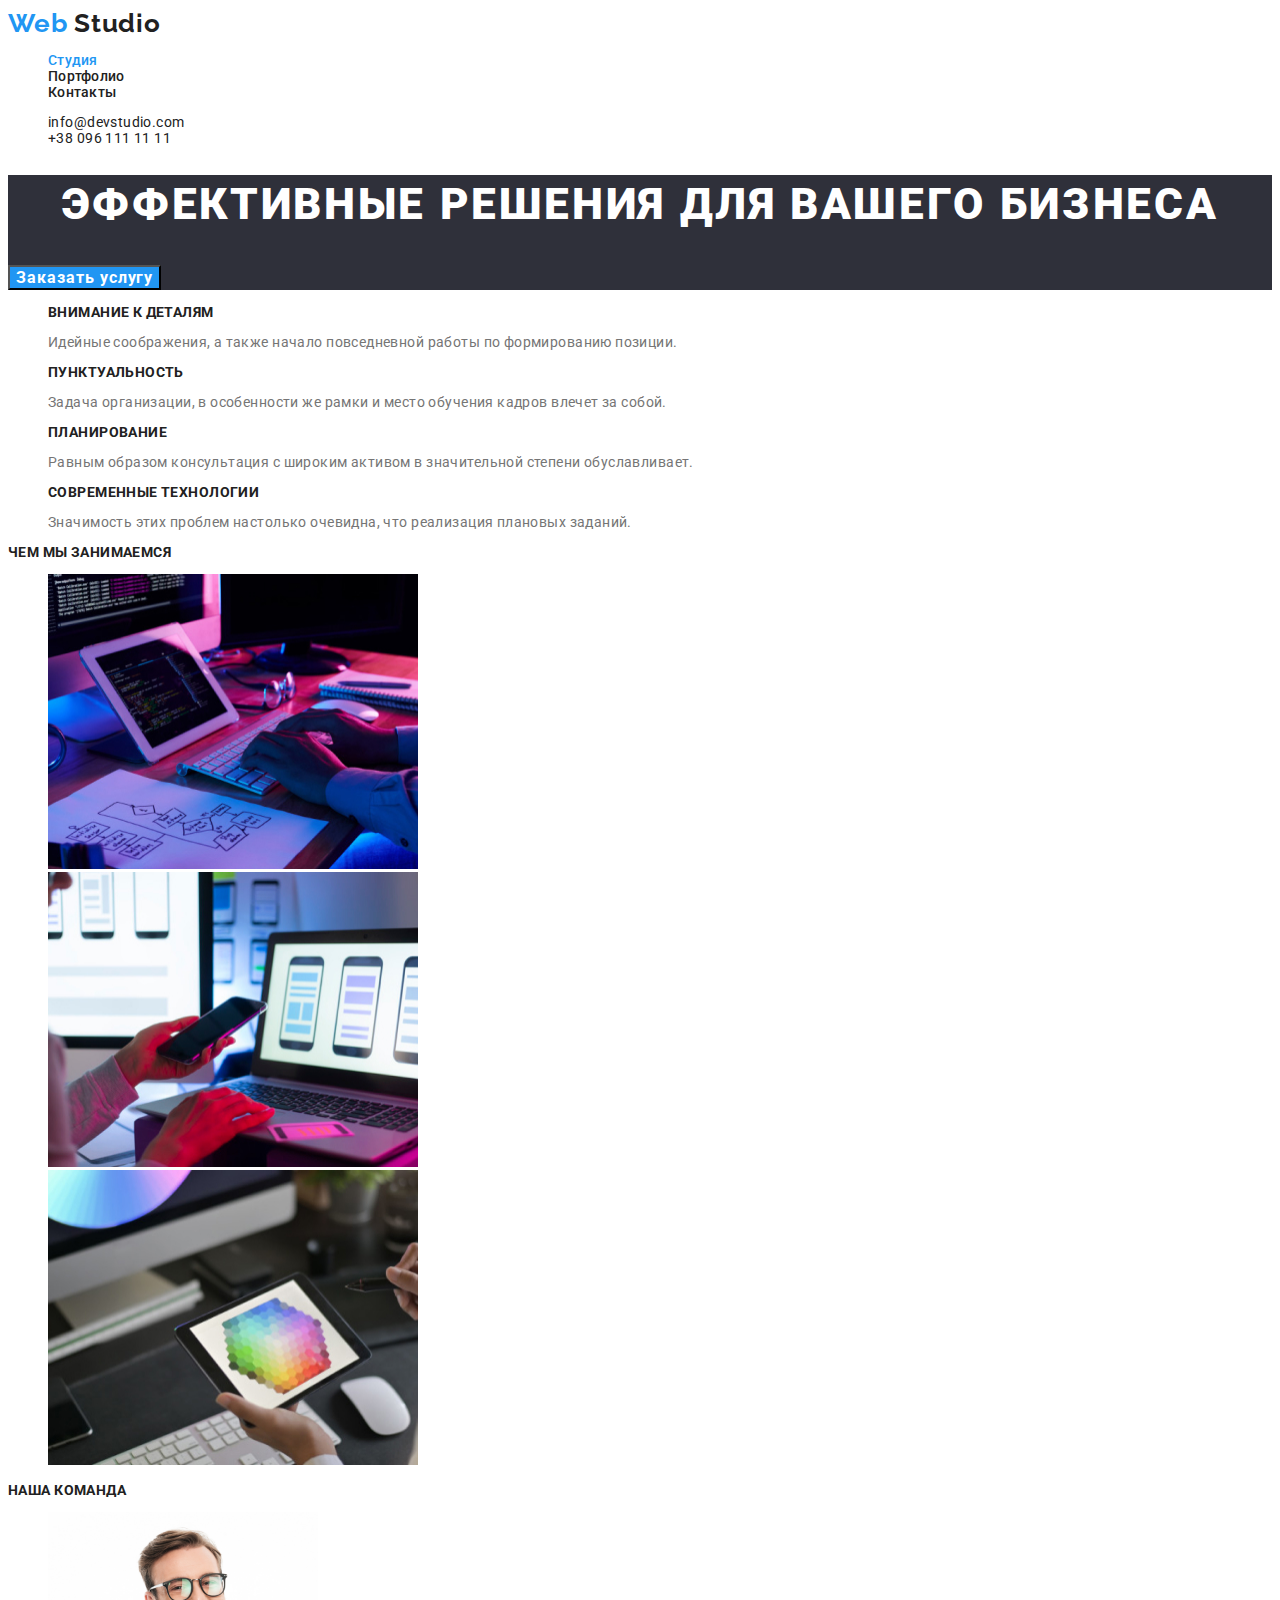
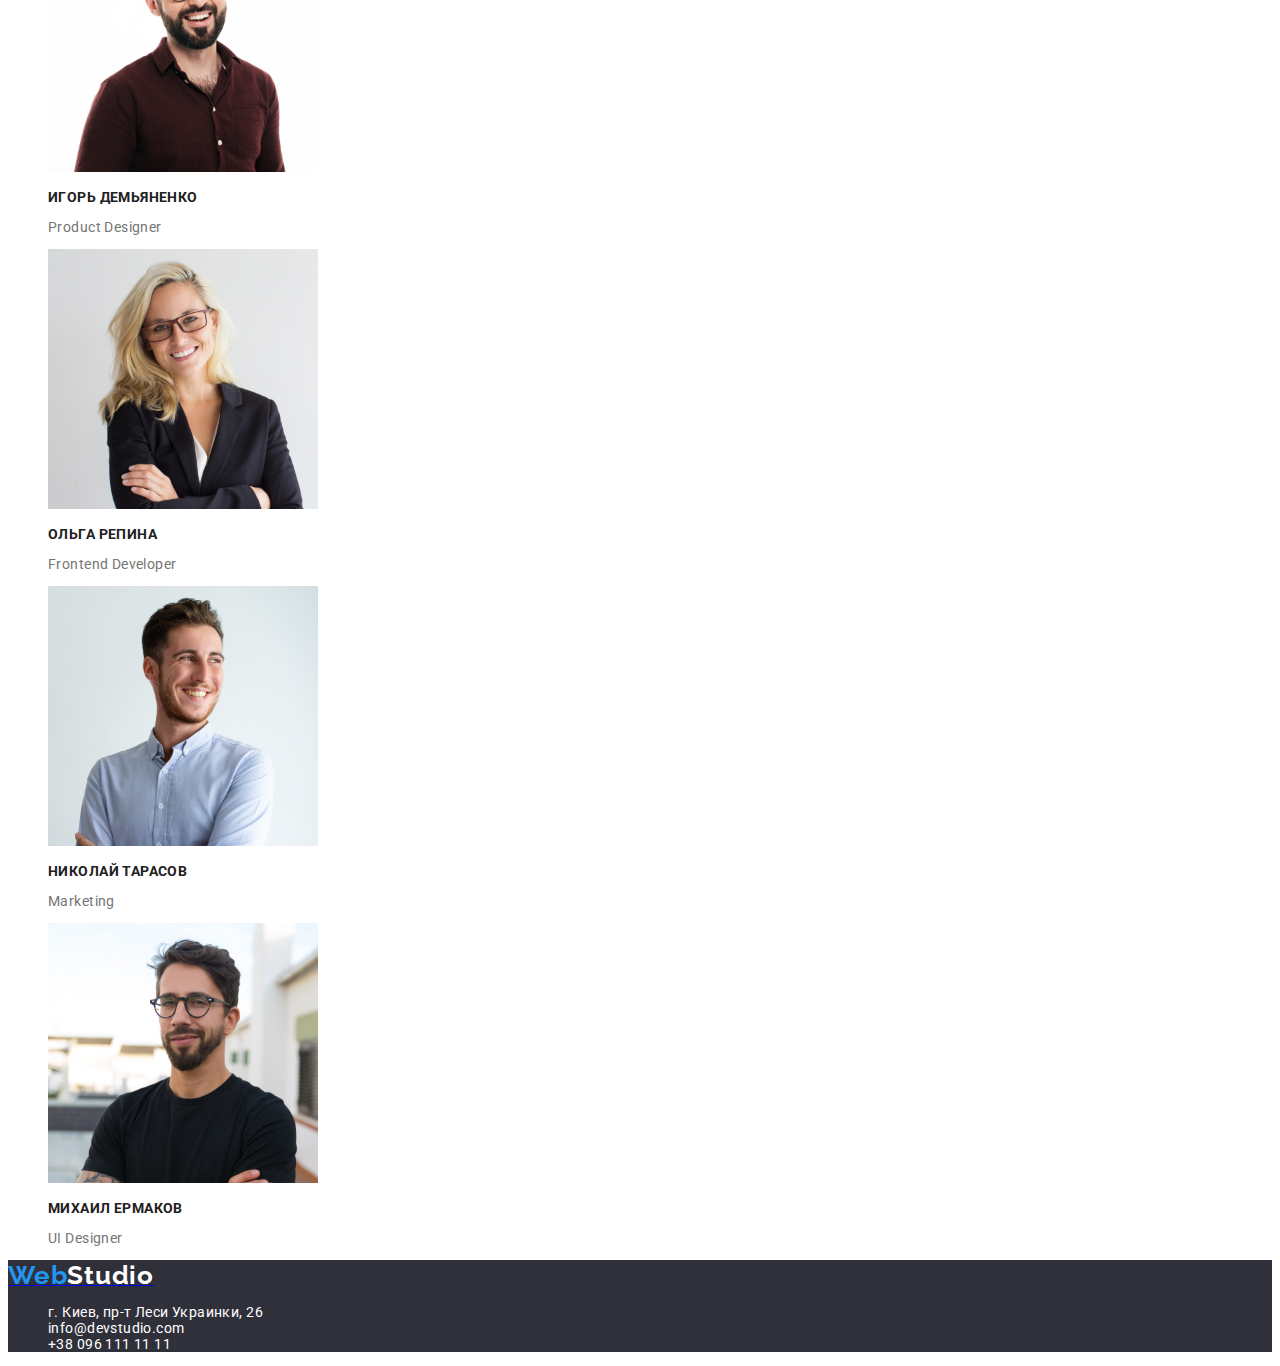
==== index.html @ 563f5d78 "создали портфолио и стили" ====
<!DOCTYPE html>
<html lang="ru">
  <head>
    <meta charset="UTF-8" />
    <meta name="viewport" content="width=device-width, initial-scale=1.0" />
    <title>Document</title>
    <link rel="preconnect" href="https://fonts.gstatic.com">
    <link rel="preconnect" href="https://fonts.gstatic.com">
    <link href="https://fonts.googleapis.com/css2?family=Raleway:wght@700&family=Roboto:wght@400;500;700;900&display=swap" rel="stylesheet">
    <link rel="preconnect" href="https://fonts.gstatic.com">
    <link rel="stylesheet" href="./css/styles.css">
  </head>
  <body class="page">
    <!-- Шапка сайта -->
    <header>
      <nav>
        <a href="./index.html" class="logo link"><span class="logo-item">Web</span> Studio</a>
        <ul class="site-nav list">
          <li><a href="" class="link current">Студия</a></li>
          <li><a href="./portfolio.html" class="link">Портфолио</a></li>
          <li><a href="" class="link">Контакты</a></li>
        </ul>
      </nav>

      <ul class="auth-nav list">
        <li><a href="mailto:info@devstudio.com" class="login-button link">info@devstudio.com</a></li>
        <li><a href="tel:+380961111111" class="login-button link">+38 096 111 11 11</a></li>
      </ul>
    </header>

    <main>
      <!-- Секция Герой -->
      <section class="hero">
        <h1 class="hero-title">Эффективные решения для вашего бизнеса</h1>
        <button class="button">Заказать услугу</button>
      </section>

      <!-- Секция Преимущества -->
      <section class="section">

        <ul class="list">
          <li>
            <h3 class= "section-title">Внимание к деталям</h3>
            <p>
                Идейные соображения, а также начало повседневной работы по формированию позиции.
            </p>
          </li>
          <li>
            <h3 class= "section-title">Пунктуальность</h3>
            <p>
                Задача организации, в особенности же рамки и место обучения кадров влечет за собой.
            </p>
          </li>
          <li>
            <h3 class= "section-title">Планирование</h3>
            <p>
                Равным образом консультация с широким активом в значительной степени обуславливает.
            </p>
          </li>
          <li>
            <h3 class= "section-title">Современные технологии</h3>
            <p>
                Значимость этих проблем настолько очевидна, что реализация плановых заданий.
            </p>
          </li>
        </ul>
      </section>

      <!-- Секция Род деятельности -->
      <section class="section">
        <h2 class= "section-title">Чем мы занимаемся</h2>

        <ul class="list">
          <li>
            <img src="./images/box-1.jpg" alt= "" width="370" height="295"/>
          </li>
          <li>
            <img src="./images/box-2.jpg" alt= "" width="370" height="295"/>
          </li>
          <li>
            <img src="./images/box-3.jpg" alt= "" width="370" height="295"/>
          </li>
        </ul>
      </section>

      <!-- Секция Команда -->
      <section class="section">
        <h2 class= "section-title">Наша команда</h2>
        <ul class="list">
          <li>
              <img src="./images/person1.jpg" alt= "" width="270"/>
              <h3 class= "section-title">Игорь Демьяненко</h3>
              <p>
                Product Designer
              </p>
          </li>
          <li>
            <img src="./images/person2.jpg" alt= "" width="270"/>
            <h3 class= "section-title">Ольга Репина</h3>
            <p>
                Frontend Developer
            </p>
            </li>
            <li>
            <img src="./images/person3.jpg" alt= "" width="270"/>
            <h3 class= "section-title">Николай Тарасов</h3>
            <p>
                Marketing
            </p>
            </li>
            <li>
            <img src="./images/person4.jpg" alt= "" width="270"/>
            <h3 class= "section-title">Михаил Ермаков</h3>
            <p>
                UI Designer
            </p>
            </li>
        </ul>
      </section>
    </main>

    <!-- Футер -->
    <footer class="footer-menu">
      <a href="./index.html"><span class="logo-item">Web</span><span class="logo-second-item">Studio</span></a>
      <address>
        <ul class="list">
            <li><a href="https://goo.gl/maps/czeh93m7qPAMvrU47" class="footer-button link" target="_blank" rel="nooperen noreferrer">г. Киев, пр-т Леси Украинки, 26</a></li>
            <li><a href="mailto:info@devstudio.com" class="footer-button link">info@devstudio.com</a></li>
            <li><a href="tel:+380961111111" class="footer-button link">+38 096 111 11 11</a></li>
        </ul>
      </address>
    </footer>
  </body>
</html>
---- css/styles.css ----
/* основной фон #FFFFFF
фон героя #2F303A
акцент #2196F3
фон футера #000000
цвет основного текста #212121
цвет дополнительного текста #757575
цвет текста в герое #FFFFFF
цвет фона в команде #F5F4FA;
*/
@font-face{
    font-family: "Raleway", sans-serif;
    font-family: "Roboto", sans-serif;
}

:root{
    --primary-text-color: #757575;
    --title-text-color: #212121;
    --accent-color: #2196F3;
    --primary-bg-color: #FFFFFF;
    --color-button: #F5F4FA;
    
}

.page{
    background-color: #FFFFFF;
    color: var(--primary-text-color);
    font-family: "Roboto", sans-serif;
    font-size: 14px;
    line-height: 1,71;
    letter-spacing: 0.03em;
    color: var(--primary-text-color);
}
.logo{
    font-family: Raleway;
    font-weight: bold;
    font-size: 26px;
    line-height: 1,19;
    letter-spacing: 0.03em;
    color: var(--title-text-color);
    text-decoration: none;
}
.logo-item{
    font-family: Raleway;
    font-weight: bold;
    font-size: 26px;
    line-height: 1,19;
    letter-spacing: 0.03em;
    color: var(--accent-color);
    text-decoration: none;
}
.list{
    list-style: none;
}
.link{
    text-decoration: none;
}

/* Site nav */
.site-nav .link{
   text-decoration: none;
   font-family: Roboto;
    font-weight: 500;
    font-size: 14px;
    line-height: 1,14;
    letter-spacing: 0.02em;
    color: var(--title-text-color);
}
.site-nav .link:hover,
.site-nav .link:focus{
    color: var(--accent-color);
}
.site-nav .link.current{
    color: var(--accent-color);
}
.auth-nav .link{
    color: var(--title-text-color);
    text-decoration: none;
 }
 .auth-nav .link:hover,
 .auth-nav .link:focus{
     color: var(--accent-color);
 }

/* Hero */
.hero{
    background-color: #2F303A;
}
.hero-title{
    font-family: Roboto;
    font-weight: 900;
    font-size: 44px;
    line-height: 1.36;
    text-align: center;
    letter-spacing: 0.06em;
    text-transform: uppercase;
    color: #FFFFFF;  
}

/* Button */
.button{
    color: var(--primary-bg-color);
    background-color: var(--accent-color);
    cursor: pointer;
    font-family: Roboto;
    font-weight: bold;
    font-size: 16px;
    line-height: 1,87;
    display: flex;
    align-items: center;
    text-align: center;
    letter-spacing: 0.06em;
}
.button:hover,
.button:focus{
    color: #188CE8;
}

/* Section */
.section-title{
    font-family: Roboto;
    font-weight: bold;
    font-size: 14px;
    line-height: 16px;
    letter-spacing: 0.03em;
    text-transform: uppercase;
    color: var(--title-text-color);
}

.login-button{
    color: var(--primary-text-color);
    background-color: var(--primary-bg-color);
}
.login-button:hover,
.login-button:focus{
    color: var(--accent-color);
}


/* Futer */
.footer-menu{
    background-color: #2F303A;
}
.logo-second-item{
    font-family: Raleway;
    font-weight: bold;
    font-size: 26px;
    line-height: 1,19;
    letter-spacing: 0.03em;
    color: #FFFFFF;
}
.footer-button{
    color: #FFFFFF;
    font-family: Roboto;
    font-style: normal;
}
.set-buttons{
background-color: var(--color-button);
color: var(--title-text-color);
font-weight: 500;
font-size: 16px;
line-height: 1,62;
text-align: center;
letter-spacing: 0.03em;
}
.set-buttons:hover,
.set-buttons:focus{
    background-color: var(--accent-color);
    color: #FFFFFF;
}
.visually-hidden {
    position: absolute !important;
    clip: rect(1px 1px 1px 1px);
    clip: rect(1px, 1px, 1px,1px);
    padding: 0 !important;
    border: 0 !important;
    height: 1px !important;
    width: 1px !important;
    overflow: hidden;
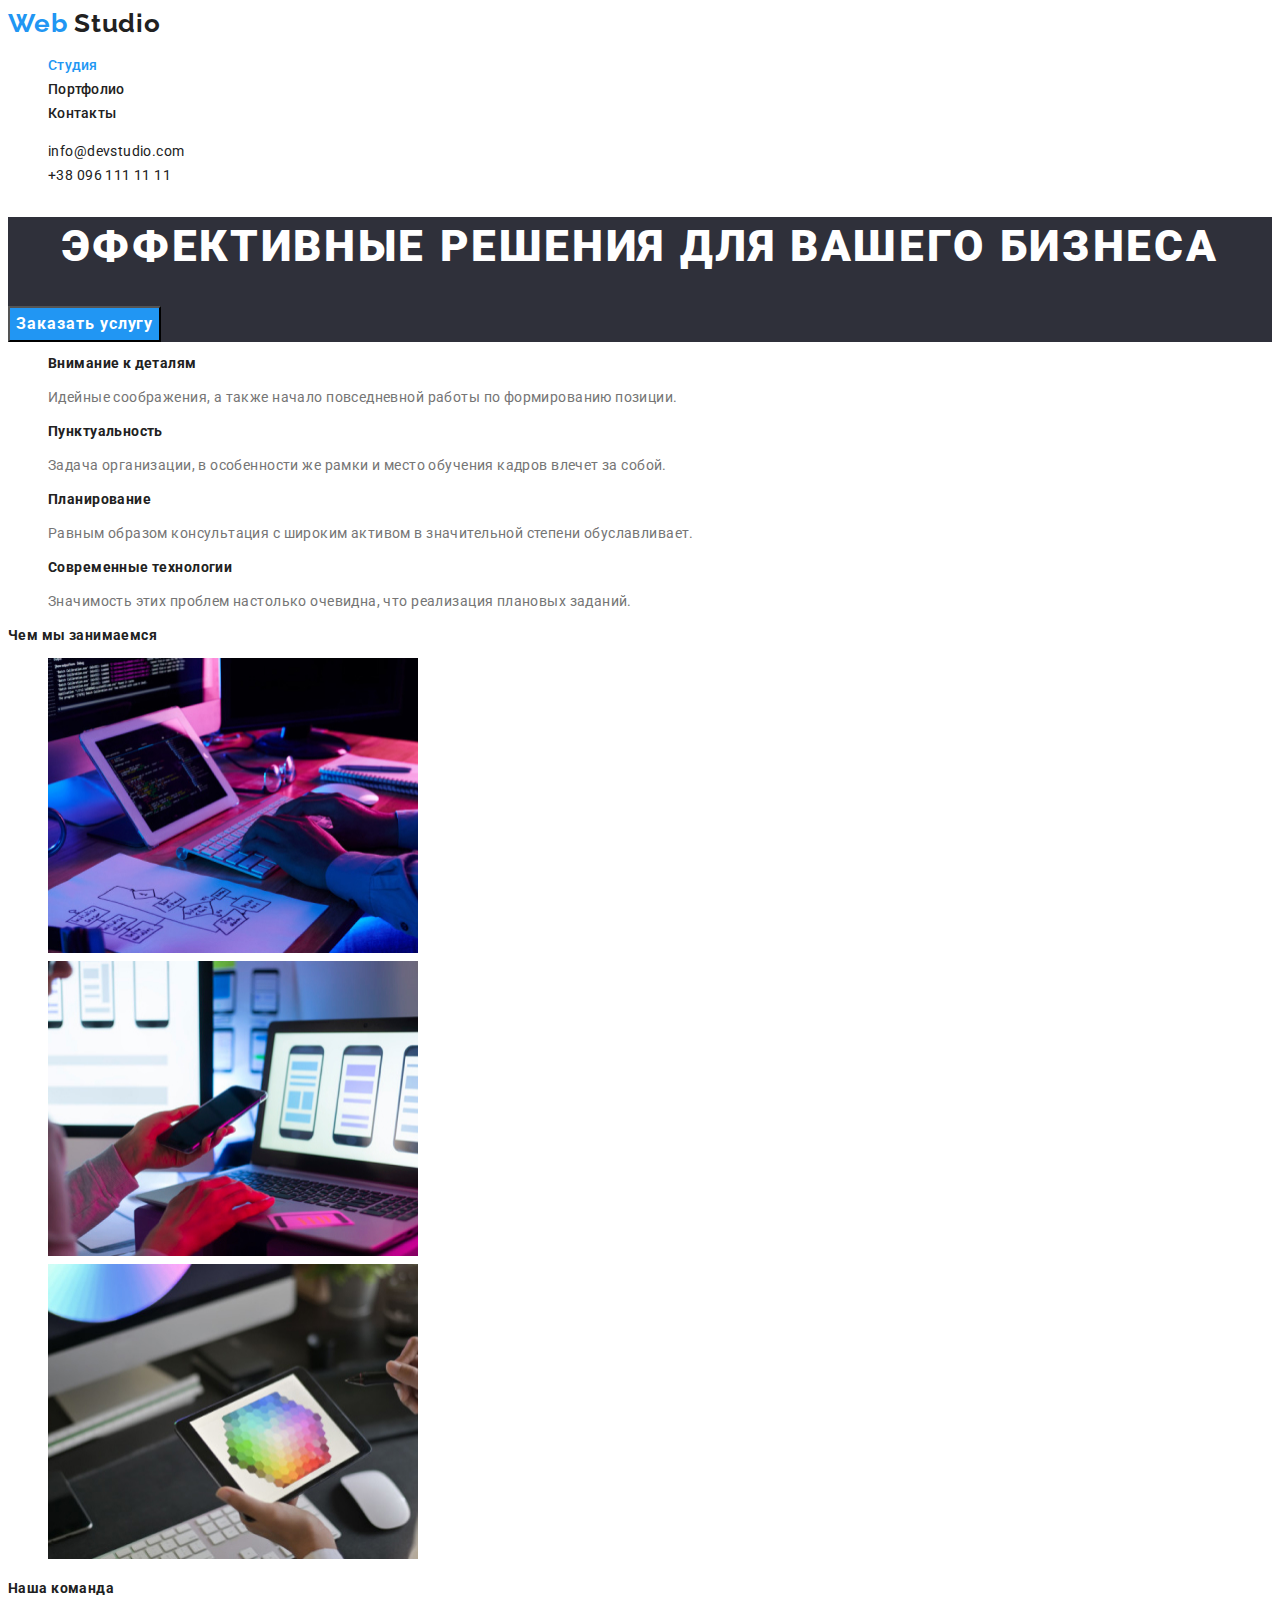
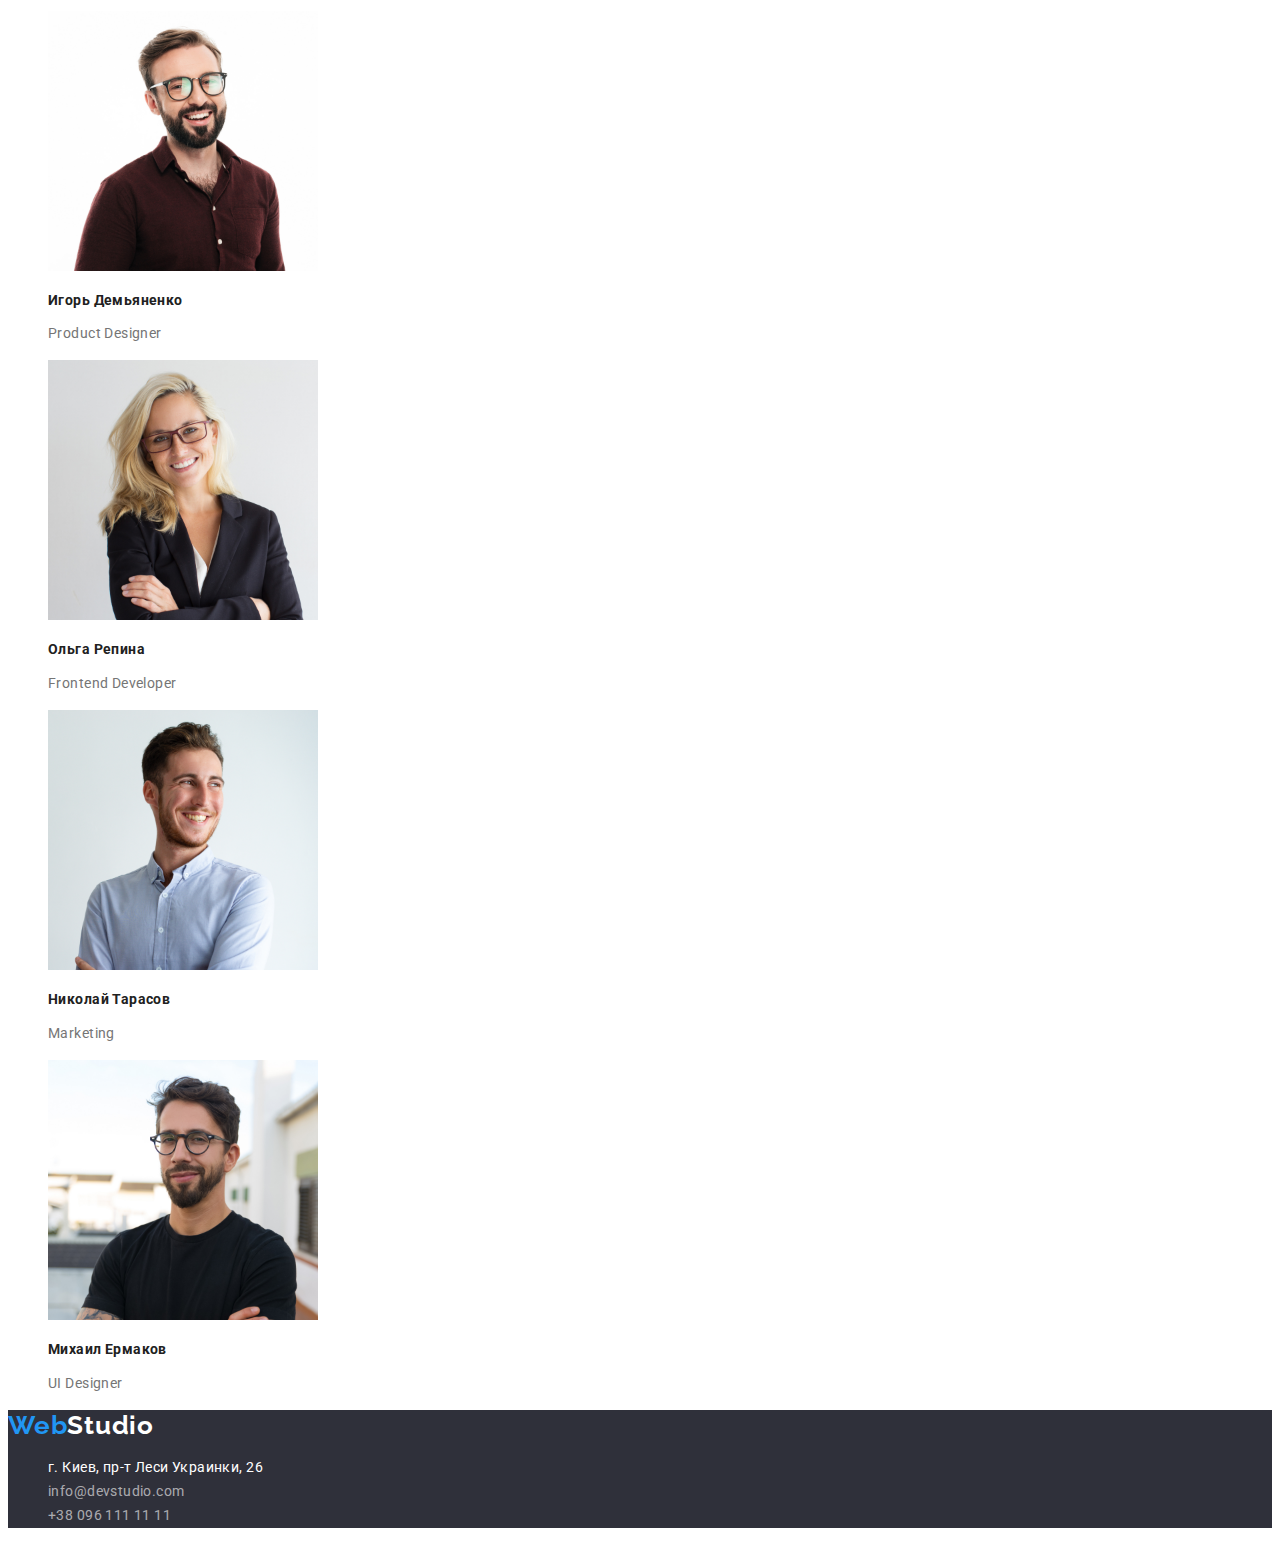
==== commit d98a74e3: "Внесены правки после проверки" ====
--- a/index.html
+++ b/index.html
@@ -40,25 +40,25 @@
 
         <ul class="list">
           <li>
-            <h3 class= "section-title">Внимание к деталям</h3>
+            <h3 class= "subtitle">Внимание к деталям</h3>
             <p>
                 Идейные соображения, а также начало повседневной работы по формированию позиции.
             </p>
           </li>
           <li>
-            <h3 class= "section-title">Пунктуальность</h3>
+            <h3 class= "subtitle">Пунктуальность</h3>
             <p>
                 Задача организации, в особенности же рамки и место обучения кадров влечет за собой.
             </p>
           </li>
           <li>
-            <h3 class= "section-title">Планирование</h3>
+            <h3 class= "subtitle">Планирование</h3>
             <p>
                 Равным образом консультация с широким активом в значительной степени обуславливает.
             </p>
           </li>
           <li>
-            <h3 class= "section-title">Современные технологии</h3>
+            <h3 class= "subtitle">Современные технологии</h3>
             <p>
                 Значимость этих проблем настолько очевидна, что реализация плановых заданий.
             </p>
@@ -89,28 +89,28 @@
         <ul class="list">
           <li>
               <img src="./images/person1.jpg" alt= "" width="270"/>
-              <h3 class= "section-title">Игорь Демьяненко</h3>
+              <h3 class= "subtitle">Игорь Демьяненко</h3>
               <p>
                 Product Designer
               </p>
           </li>
           <li>
             <img src="./images/person2.jpg" alt= "" width="270"/>
-            <h3 class= "section-title">Ольга Репина</h3>
+            <h3 class= "subtitle">Ольга Репина</h3>
             <p>
                 Frontend Developer
             </p>
             </li>
             <li>
             <img src="./images/person3.jpg" alt= "" width="270"/>
-            <h3 class= "section-title">Николай Тарасов</h3>
+            <h3 class= "subtitle">Николай Тарасов</h3>
             <p>
                 Marketing
             </p>
             </li>
             <li>
             <img src="./images/person4.jpg" alt= "" width="270"/>
-            <h3 class= "section-title">Михаил Ермаков</h3>
+            <h3 class= "subtitle">Михаил Ермаков</h3>
             <p>
                 UI Designer
             </p>
@@ -121,10 +121,10 @@
 
     <!-- Футер -->
     <footer class="footer-menu">
-      <a href="./index.html"><span class="logo-item">Web</span><span class="logo-second-item">Studio</span></a>
+      <a href="./index.html" class="logo link"><span class="logo-item">Web</span><span class="logo-second-item link">Studio</span></a>
       <address>
         <ul class="list">
-            <li><a href="https://goo.gl/maps/czeh93m7qPAMvrU47" class="footer-button link" target="_blank" rel="nooperen noreferrer">г. Киев, пр-т Леси Украинки, 26</a></li>
+            <li><a href="https://goo.gl/maps/czeh93m7qPAMvrU47" class="footer-contact link" target="_blank" rel="nooperen noreferrer">г. Киев, пр-т Леси Украинки, 26</a></li>
             <li><a href="mailto:info@devstudio.com" class="footer-button link">info@devstudio.com</a></li>
             <li><a href="tel:+380961111111" class="footer-button link">+38 096 111 11 11</a></li>
         </ul>
--- a/css/styles.css
+++ b/css/styles.css
@@ -26,7 +26,7 @@
     color: var(--primary-text-color);
     font-family: "Roboto", sans-serif;
     font-size: 14px;
-    line-height: 1,71;
+    line-height: 1.71;
     letter-spacing: 0.03em;
     color: var(--primary-text-color);
 }
@@ -34,7 +34,7 @@
     font-family: Raleway;
     font-weight: bold;
     font-size: 26px;
-    line-height: 1,19;
+    line-height: 1.19;
     letter-spacing: 0.03em;
     color: var(--title-text-color);
     text-decoration: none;
@@ -43,7 +43,7 @@
     font-family: Raleway;
     font-weight: bold;
     font-size: 26px;
-    line-height: 1,19;
+    line-height: 1.19;
     letter-spacing: 0.03em;
     color: var(--accent-color);
     text-decoration: none;
@@ -57,11 +57,11 @@
 
 /* Site nav */
 .site-nav .link{
-   text-decoration: none;
-   font-family: Roboto;
+    text-decoration: none;
+    font-family: Roboto;
     font-weight: 500;
     font-size: 14px;
-    line-height: 1,14;
+    line-height: 1.14;
     letter-spacing: 0.02em;
     color: var(--title-text-color);
 }
@@ -101,10 +101,10 @@
     color: var(--primary-bg-color);
     background-color: var(--accent-color);
     cursor: pointer;
-    font-family: Roboto;
+    font-family: inherit;
     font-weight: bold;
     font-size: 16px;
-    line-height: 1,87;
+    line-height: 1.87;
     display: flex;
     align-items: center;
     text-align: center;
@@ -120,11 +120,21 @@
     font-family: Roboto;
     font-weight: bold;
     font-size: 14px;
-    line-height: 16px;
+    line-height: 1.14;
     letter-spacing: 0.03em;
-    text-transform: uppercase;
     color: var(--title-text-color);
 }
+
+
+.subtitle{
+    font-family: Roboto;
+    font-weight: bold;
+    font-size: 14px;
+    line-height: 1.14;
+    letter-spacing: 0.03em;
+    color: var(--title-text-color);
+}
+
 
 .login-button{
     color: var(--primary-text-color);
@@ -144,21 +154,32 @@
     font-family: Raleway;
     font-weight: bold;
     font-size: 26px;
-    line-height: 1,19;
+    line-height: 1.19;
     letter-spacing: 0.03em;
     color: #FFFFFF;
+    text-decoration: none;
 }
 .footer-button{
-    color: #FFFFFF;
+    color: rgba(255, 255, 255, 0.6);
     font-family: Roboto;
     font-style: normal;
+}
+
+.footer-contact{
+    font-style: normal;
+    font-weight: normal;
+    font-size: 14px;
+    line-height: 1.71;
+    letter-spacing: 0.03em;
+    color: #FFFFFF;  
 }
 .set-buttons{
 background-color: var(--color-button);
 color: var(--title-text-color);
+font-family: inherit;
 font-weight: 500;
 font-size: 16px;
-line-height: 1,62;
+line-height: 1.62;
 text-align: center;
 letter-spacing: 0.03em;
 }
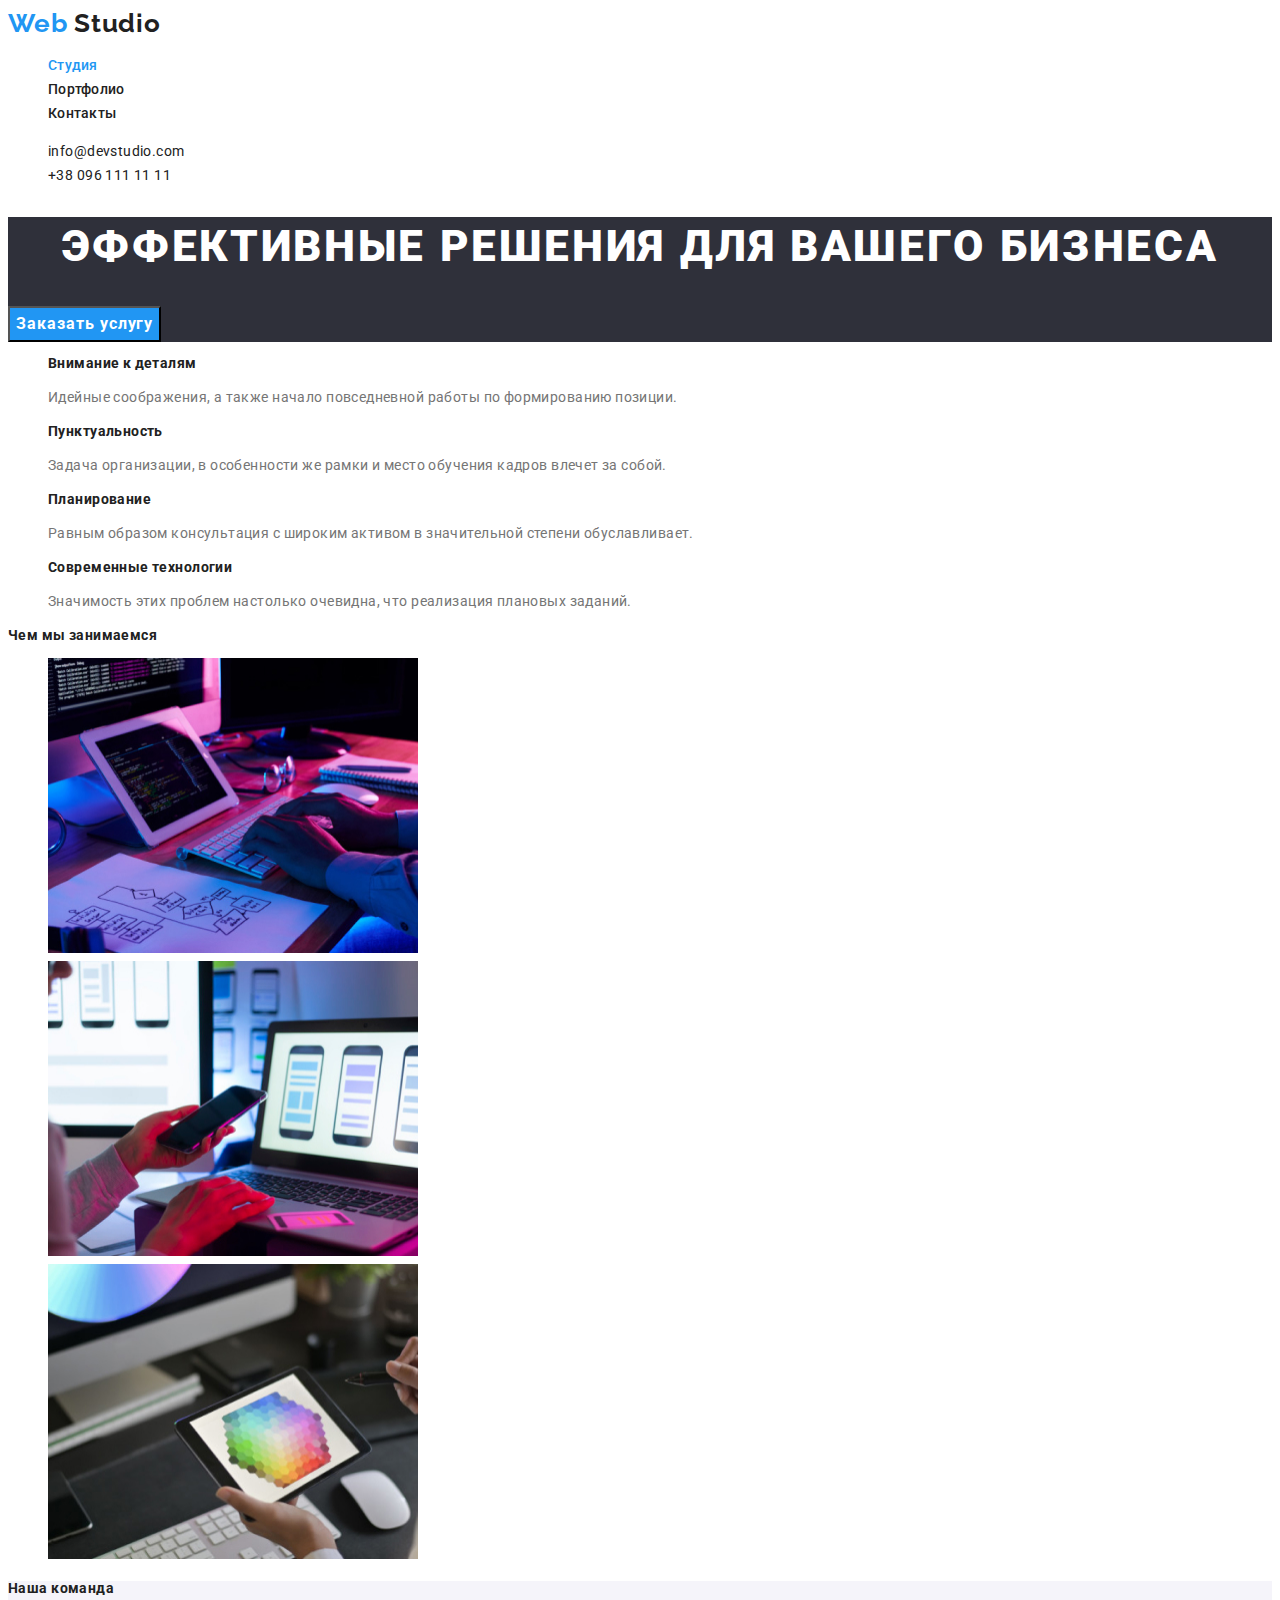
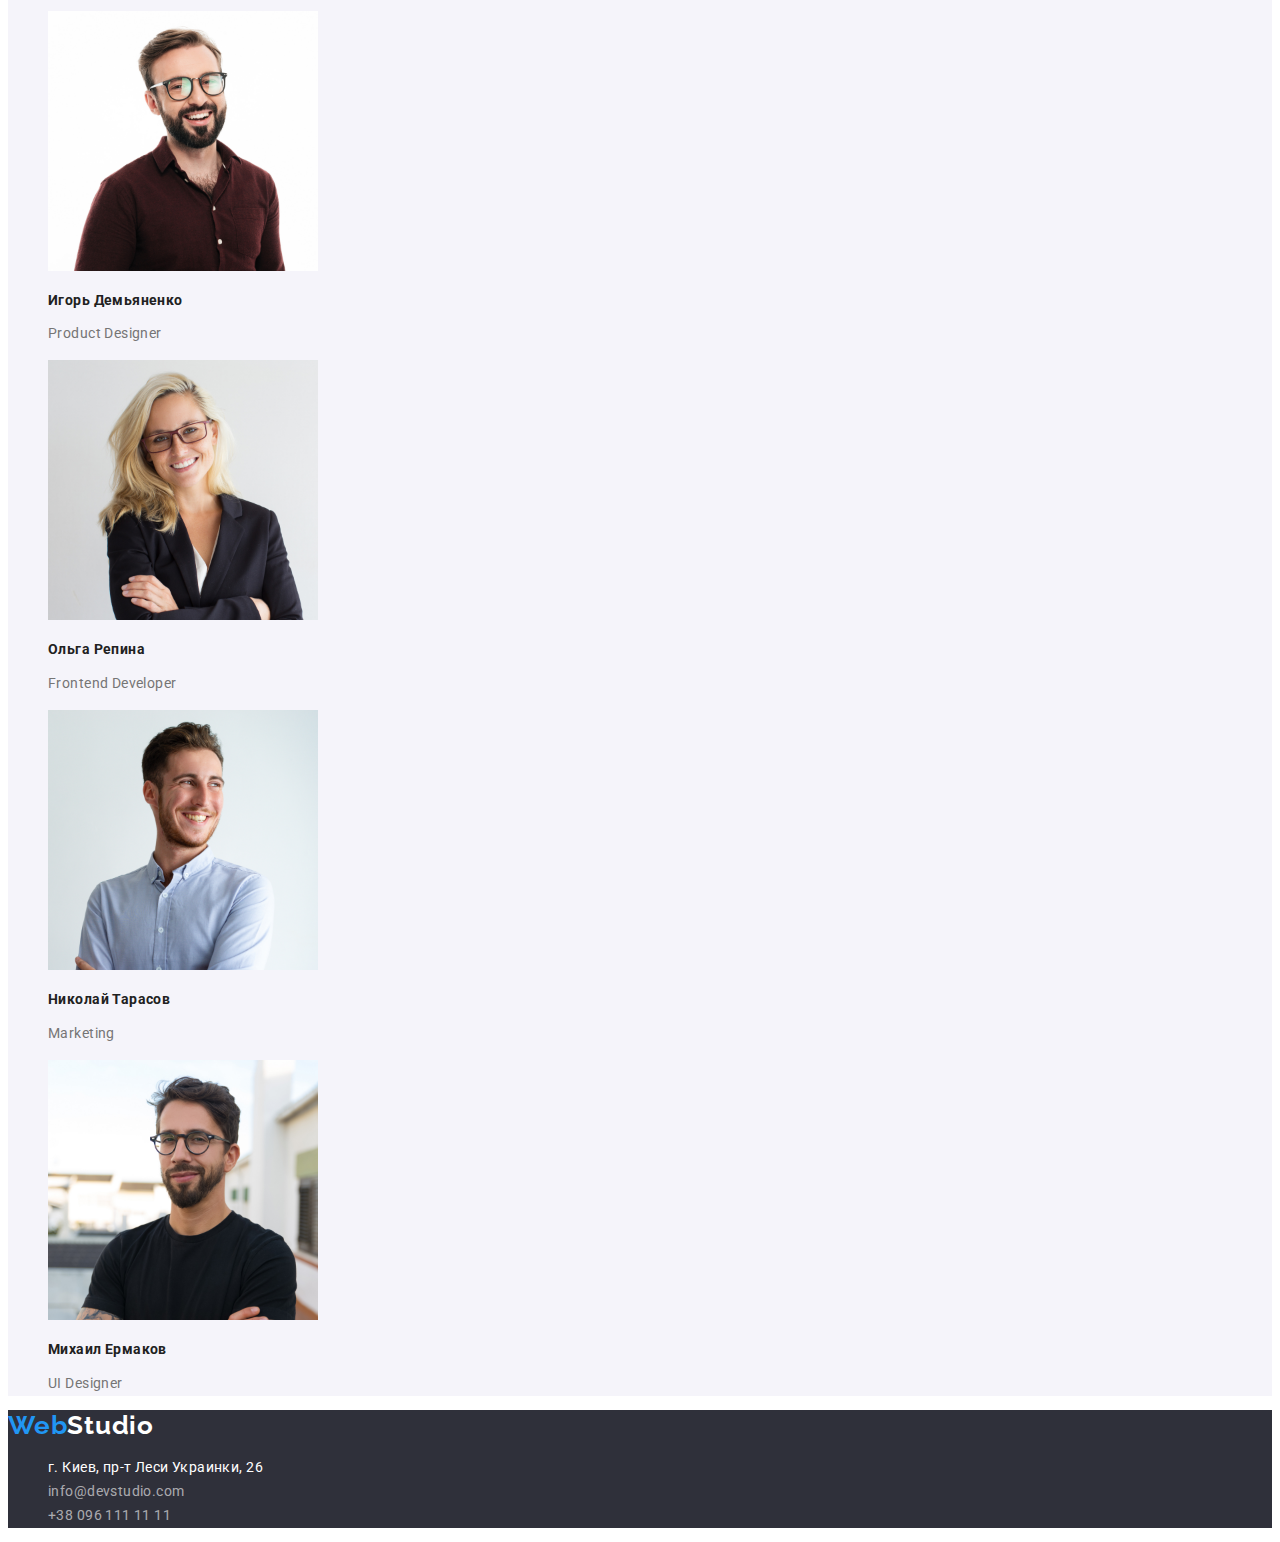
==== commit ef89a3f5: "Правка футер" ====
--- a/index.html
+++ b/index.html
@@ -84,7 +84,7 @@
       </section>
 
       <!-- Секция Команда -->
-      <section class="section">
+      <section class="section-team">
         <h2 class= "section-title">Наша команда</h2>
         <ul class="list">
           <li>
--- a/css/styles.css
+++ b/css/styles.css
@@ -125,6 +125,10 @@
     color: var(--title-text-color);
 }
 
+.section-team{
+    background-color: var(--color-button);
+}
+
 
 .subtitle{
     font-family: Roboto;
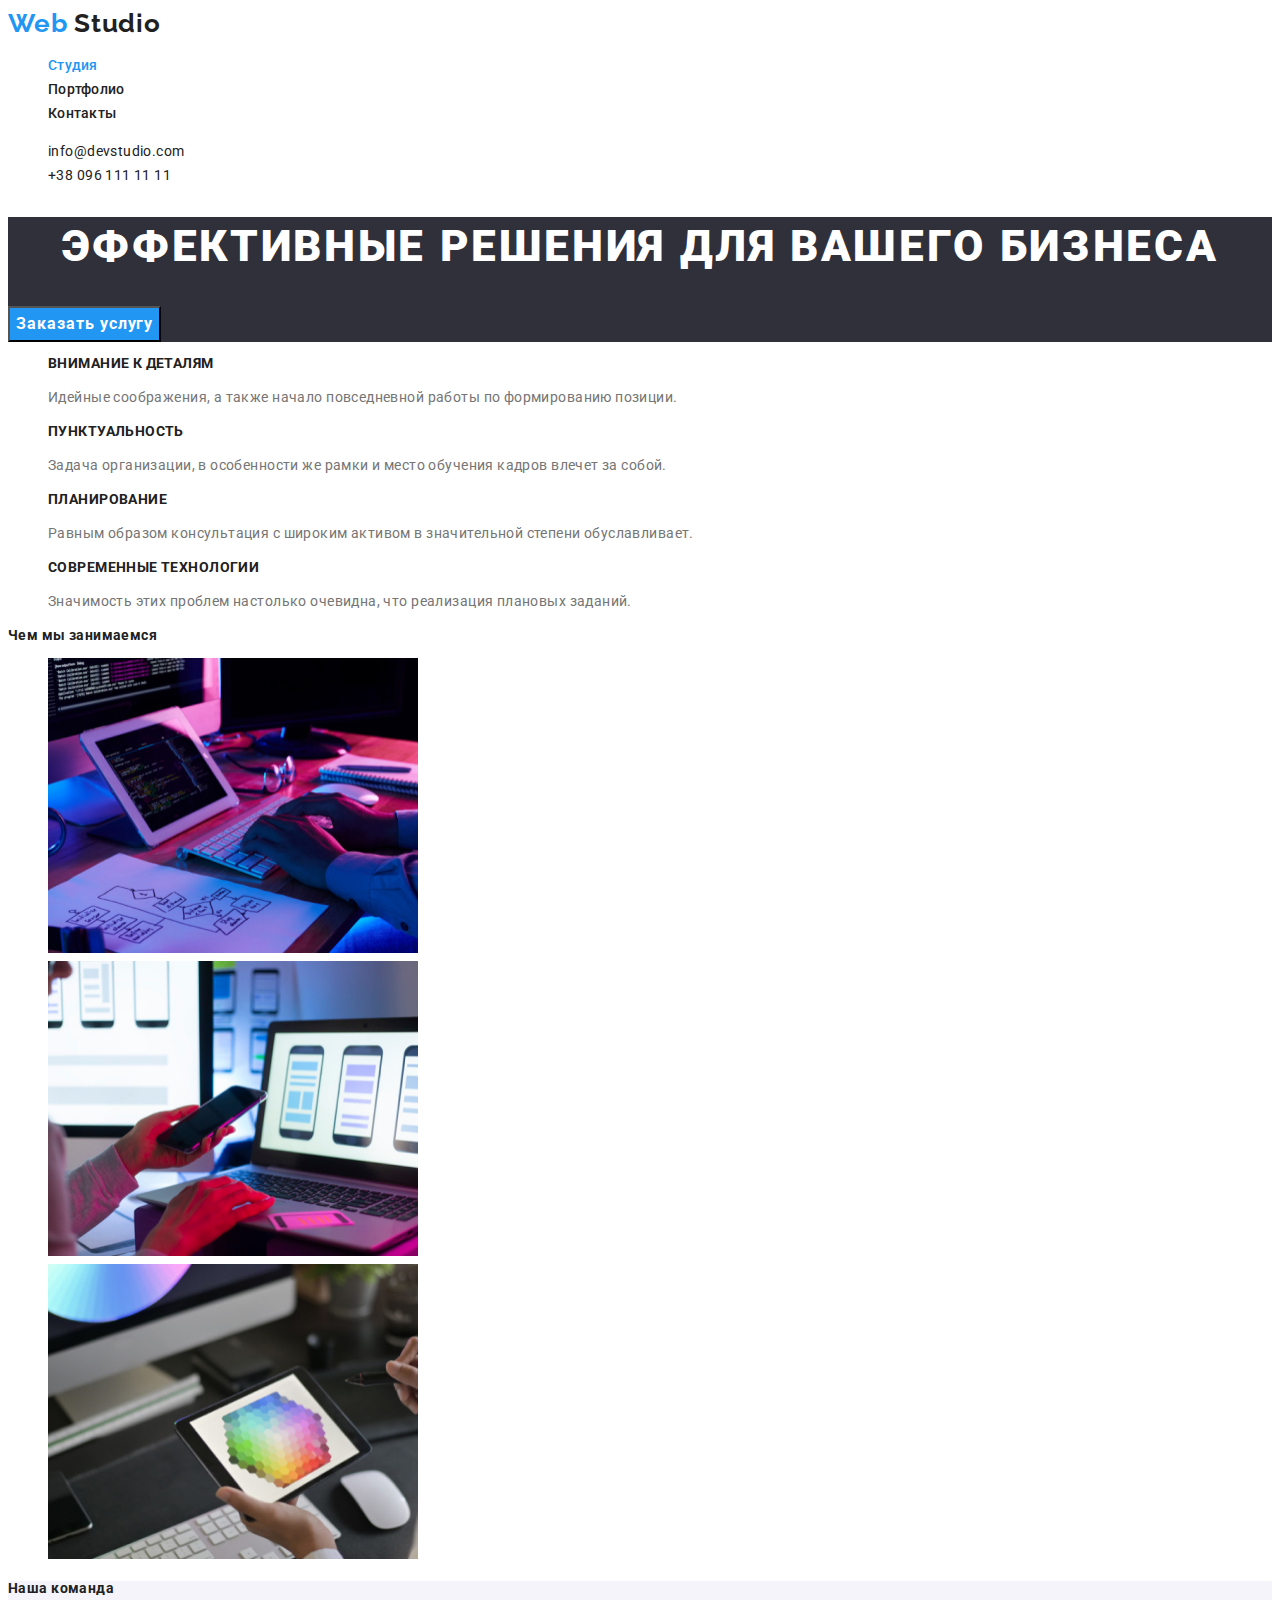
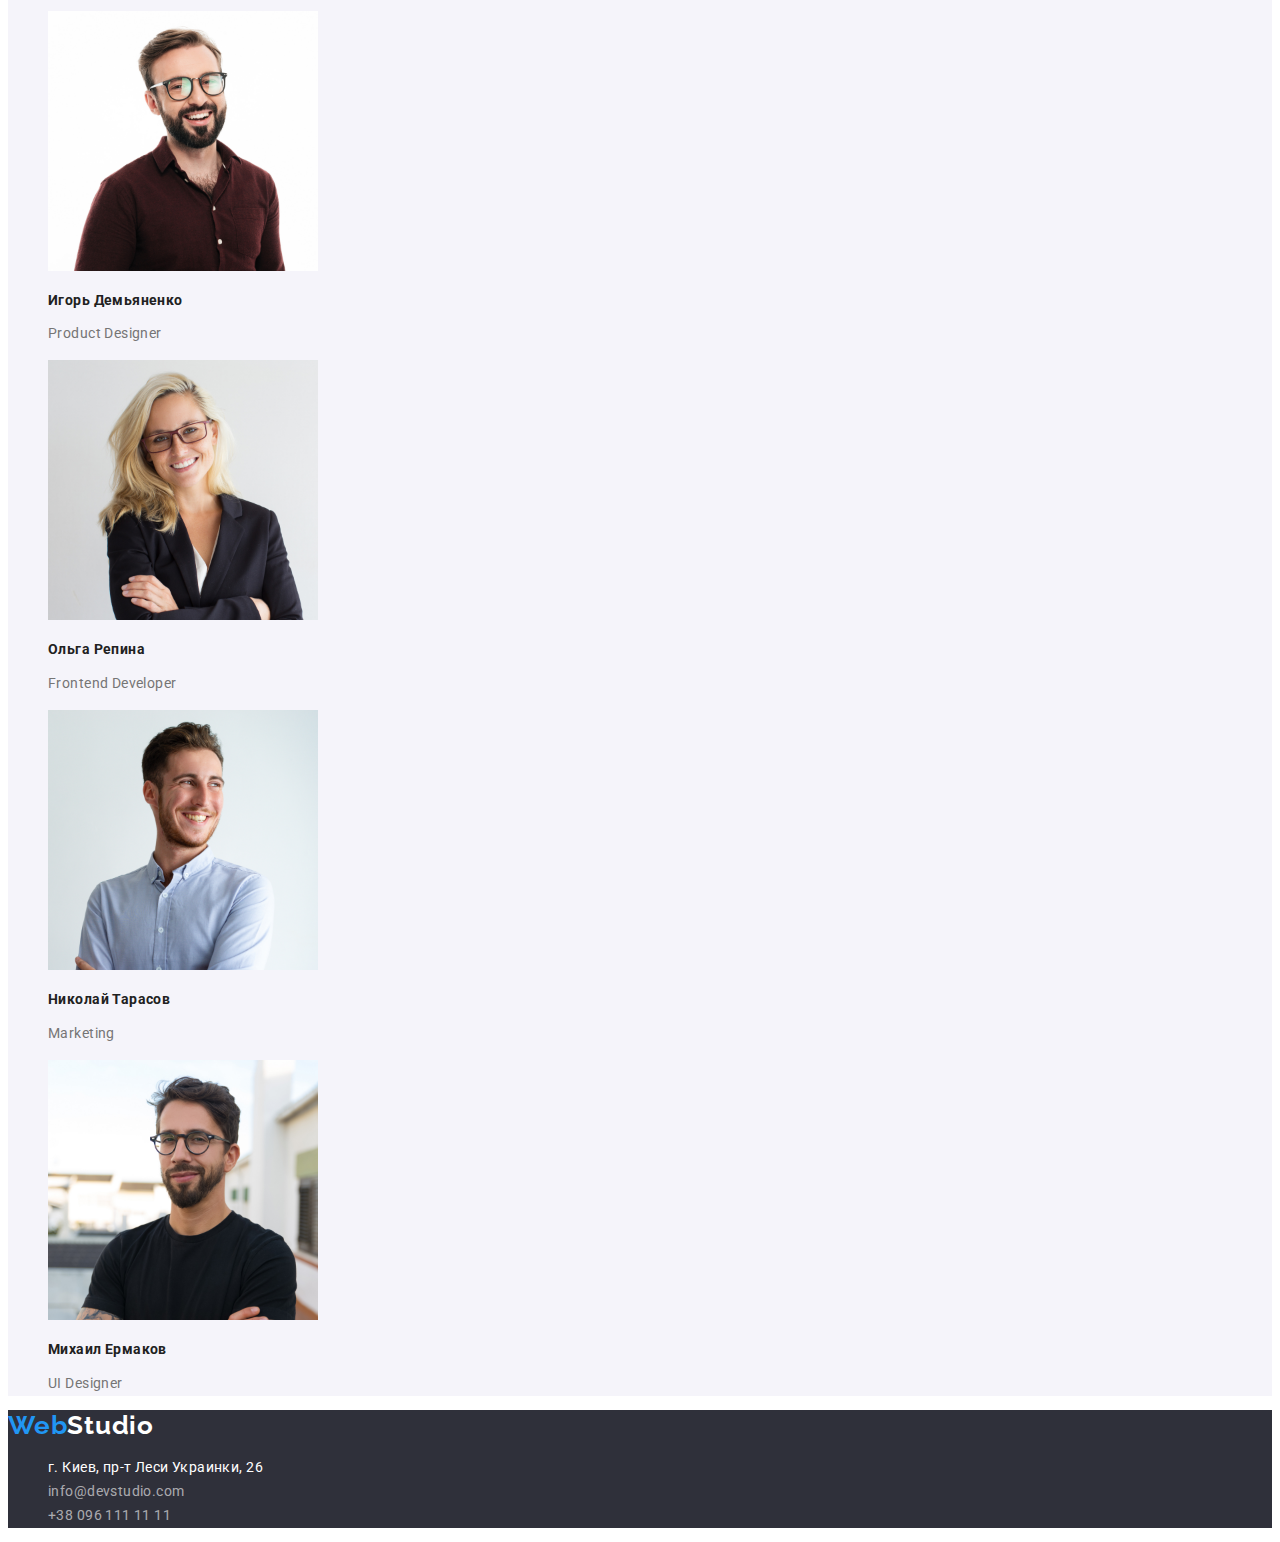
==== commit 0119f3c0: "Правка" ====
--- a/index.html
+++ b/index.html
@@ -89,28 +89,28 @@
         <ul class="list">
           <li>
               <img src="./images/person1.jpg" alt= "" width="270"/>
-              <h3 class= "subtitle">Игорь Демьяненко</h3>
+              <h3 class= "subtitle-command">Игорь Демьяненко</h3>
               <p>
                 Product Designer
               </p>
           </li>
           <li>
             <img src="./images/person2.jpg" alt= "" width="270"/>
-            <h3 class= "subtitle">Ольга Репина</h3>
+            <h3 class= "subtitle-command">Ольга Репина</h3>
             <p>
                 Frontend Developer
             </p>
             </li>
             <li>
             <img src="./images/person3.jpg" alt= "" width="270"/>
-            <h3 class= "subtitle">Николай Тарасов</h3>
+            <h3 class= "subtitle-command">Николай Тарасов</h3>
             <p>
                 Marketing
             </p>
             </li>
             <li>
             <img src="./images/person4.jpg" alt= "" width="270"/>
-            <h3 class= "subtitle">Михаил Ермаков</h3>
+            <h3 class= "subtitle-command">Михаил Ермаков</h3>
             <p>
                 UI Designer
             </p>
--- a/css/styles.css
+++ b/css/styles.css
@@ -129,6 +129,15 @@
     background-color: var(--color-button);
 }
 
+.subtitle-command{
+    font-family: Roboto;
+    font-weight: bold;
+    font-size: 14px;
+    line-height: 1.14;
+    letter-spacing: 0.03em;
+    color: var(--title-text-color);  
+}
+
 
 .subtitle{
     font-family: Roboto;
@@ -136,6 +145,7 @@
     font-size: 14px;
     line-height: 1.14;
     letter-spacing: 0.03em;
+    text-transform: uppercase;
     color: var(--title-text-color);
 }
 
